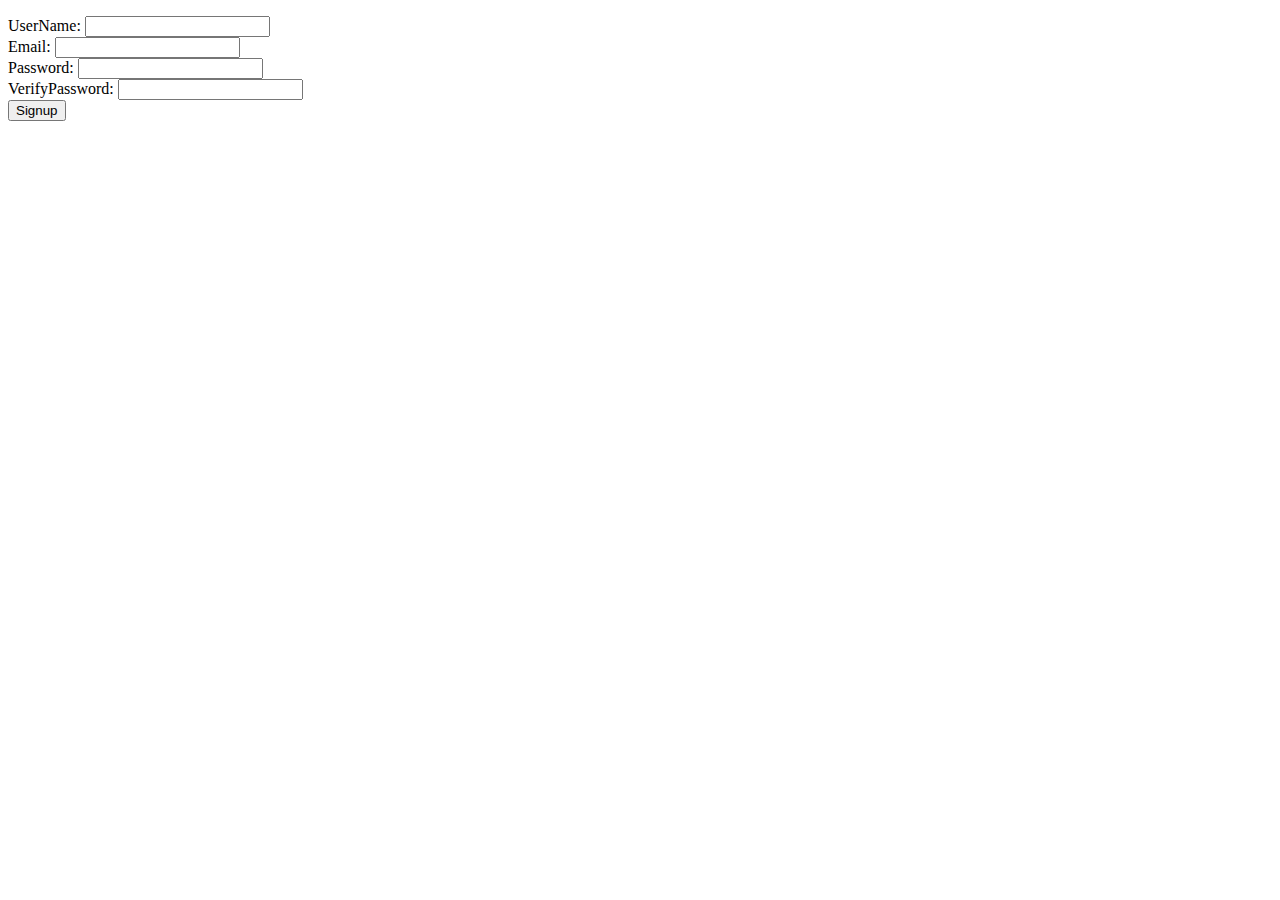
==== src/main/resources/templates/user/add.html @ a875e2c2 "first commit" ====
<!DOCTYPE html>
<html lang="en" xmlns:th="http://www.thymeleaf.org/">
<head>
    <meta charset="UTF-8"/>
    <title></title>
</head>
<body>
    <form method="post" action ="/user">
        <p th:text = "${error}" th:if="${error != null}" style="color:red" ></p>

        <label>UserName: <input type="text" name ="userName" id="userName" th:value="${userName}"></label>
        <br>
        <label>Email:  <input type="email" name="email" id="email" th:value="${email}"></label>
        <br>
        <label> Password: <input type="password" name ="password" id="password"></label>
        <br>
        <label> VerifyPassword: <input type="password" name ="verify" id="verify"></label>
        <br>
         <input type="Submit" value ="Signup">
    </form>
</body>


</html>
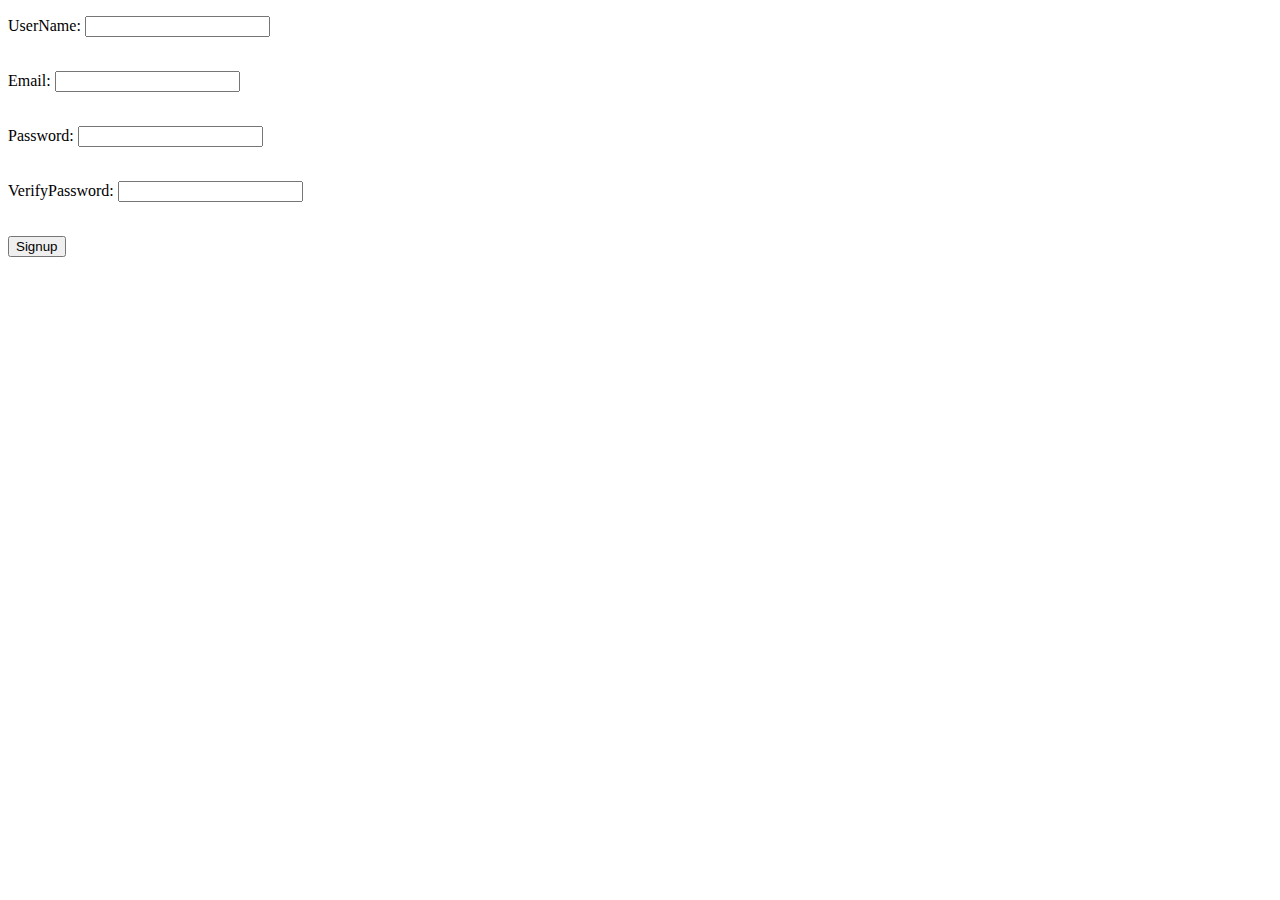
==== commit 222e7493: "solves studio 'spa day validation'" ====
--- a/src/main/resources/templates/user/add.html
+++ b/src/main/resources/templates/user/add.html
@@ -8,13 +8,17 @@
     <form method="post" action ="/user">
         <p th:text = "${error}" th:if="${error != null}" style="color:red" ></p>
 
-        <label>UserName: <input type="text" name ="userName" id="userName" th:value="${userName}"></label>
+        <label>UserName: <input th:field="${user.username}" th:value="${username}"></label>
+        <p style="color:red" th:errors="${user.username}"></p>
         <br>
-        <label>Email:  <input type="email" name="email" id="email" th:value="${email}"></label>
+        <label>Email:  <input th:field="${user.email}" id="email" th:value="${email}"></label>
+        <p style="color:red" th:errors="${user.email}"></p>
         <br>
-        <label> Password: <input type="password" name ="password" id="password"></label>
+        <label> Password: <input th:field="${user.password}" id="password"></label>
+        <p style="color:red" th:errors="${user.password}"></p>
         <br>
-        <label> VerifyPassword: <input type="password" name ="verify" id="verify"></label>
+        <label> VerifyPassword: <input th:field="${user.verify}" id="verify"></label>
+        <p style="color:red" th:errors="${user.verify}"></p>
         <br>
          <input type="Submit" value ="Signup">
     </form>
